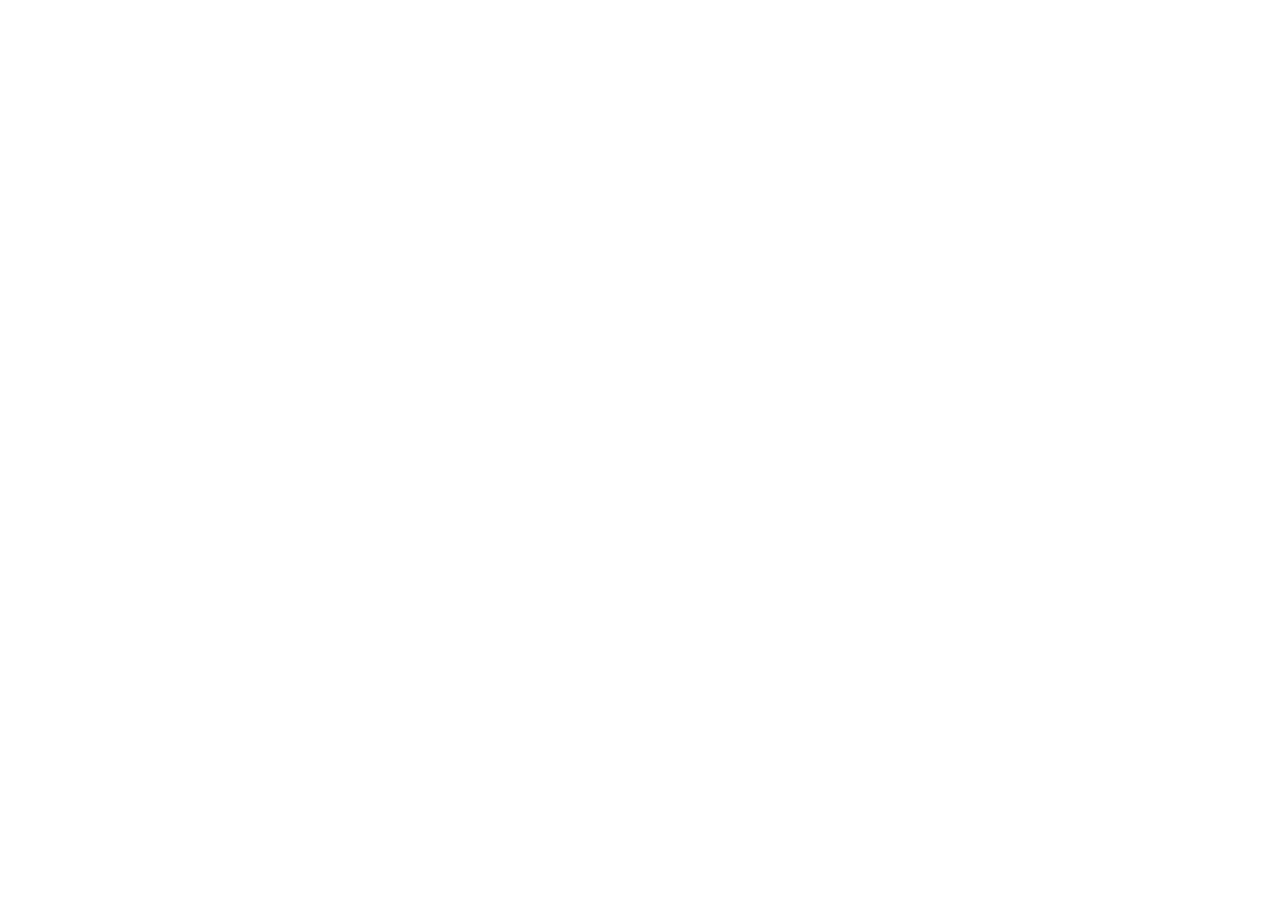
==== docs/index.html @ b3039137 "Docs for Gp" ====
<!doctype html>
<html lang="en">
  <head>
    <meta charset="UTF-8" />
    <link rel="icon" type="image/svg+xml" href="/vite.svg" />
    <meta name="viewport" content="width=device-width, initial-scale=1.0" />
    <title>Gif APP</title>
    <script type="module" crossorigin src="/assets/index-B3lPedlJ.js"></script>
    <link rel="stylesheet" crossorigin href="/assets/index-C003qlwC.css">
  </head>
  <body>
    <div id="root"></div>
  </body>
</html>
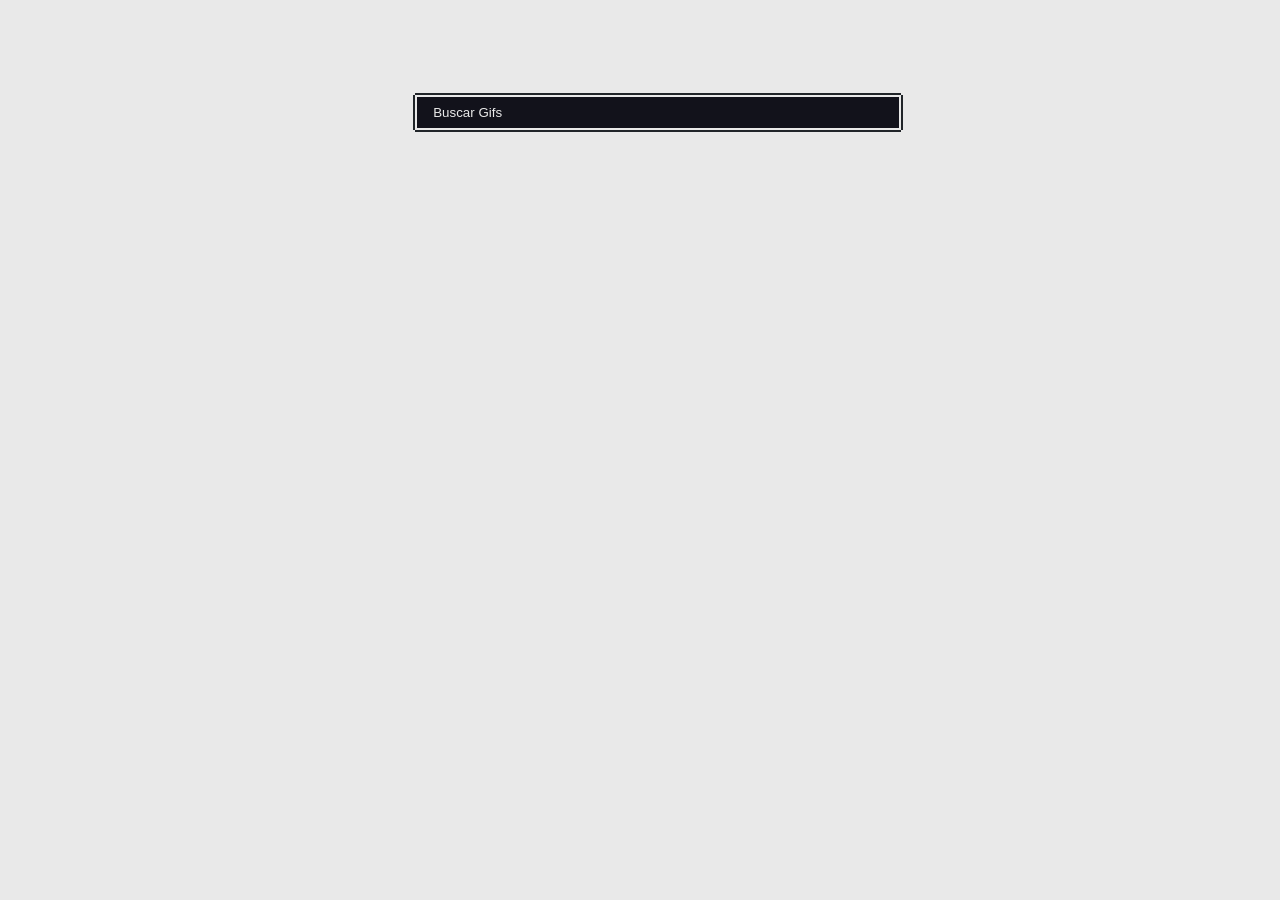
==== commit 72fc5efd: "index updated" ====
--- a/docs/index.html
+++ b/docs/index.html
@@ -1,15 +1,15 @@
-<!doctype html>
-<html lang="en">
-  <head>
-    <meta charset="UTF-8" />
-    <link rel="icon" type="image/svg+xml" href="/vite.svg" />
-    <meta name="viewport" content="width=device-width, initial-scale=1.0" />
-    <title>Gif APP</title>
-    <script type="module" crossorigin src="/assets/index-B3lPedlJ.js"></script>
-    <link rel="stylesheet" crossorigin href="/assets/index-C003qlwC.css">
-  </head>
-  <body>
-    <div id="root"></div>-
-  </body>
-</html>
+<!doctype html>
+<html lang="es">
+  <head>
+    <meta charset="UTF-8" />
+    <link rel="icon" type="image/svg+xml" href="/assets/gif-app-20sAyH_q.svg" />
+    <meta name="viewport" content="width=device-width, initial-scale=1.0" />
+    <title>Gif APP</title>
+    <script type="module" crossorigin src="./assets/index-B3lPedlJ.js"></script>
+    <link rel="stylesheet" crossorigin href="./assets/index-C003qlwC.css">
+  </head>
+  <body>
+    <div id="root"></div>
+
+  </body>
+</html>
--- a/docs/assets/index-C003qlwC.css
+++ b/docs/assets/index-C003qlwC.css
@@ -0,0 +1 @@
+*{font-family:Helvetica,Arial,sans-serif;background-color:#e9e9e9;color:#12121b}body{padding:60px}input{outline:none;color:#e9e9e9;background-color:#12121b;border-image-slice:2;border-image-width:2;border-image-repeat:stretch;border-image-source:url('data:image/svg+xml;utf8,<?xml version="1.0" encoding="UTF-8" ?><svg version="1.1" width="5" height="5" xmlns="http://www.w3.org/2000/svg"><path d="M2 1 h1 v1 h-1 z M1 2 h1 v1 h-1 z M3 2 h1 v1 h-1 z M2 3 h1 v1 h-1 z" fill="rgb(33,37,41)" /></svg>');border-image-outset:2;width:calc(100% - 8px);padding:.5rem 1rem;margin:4px;background-clip:padding-box}input::placeholder{text-decoration:none;outline:none;color:#e9e9e9}h2{font-size:1.5rem}h3{font-size:3rem;margin-bottom:5px}.card-grid{column-count:5;column-gap:10px;padding:10px}.card-grid img{width:100%;height:auto;border-radius:5px;object-fit:cover;margin-bottom:5px}.card-grid img:hover{cursor:pointer;filter:brightness(50%)}form{flex-direction:column;align-items:center;width:40%;margin:2% auto auto}
